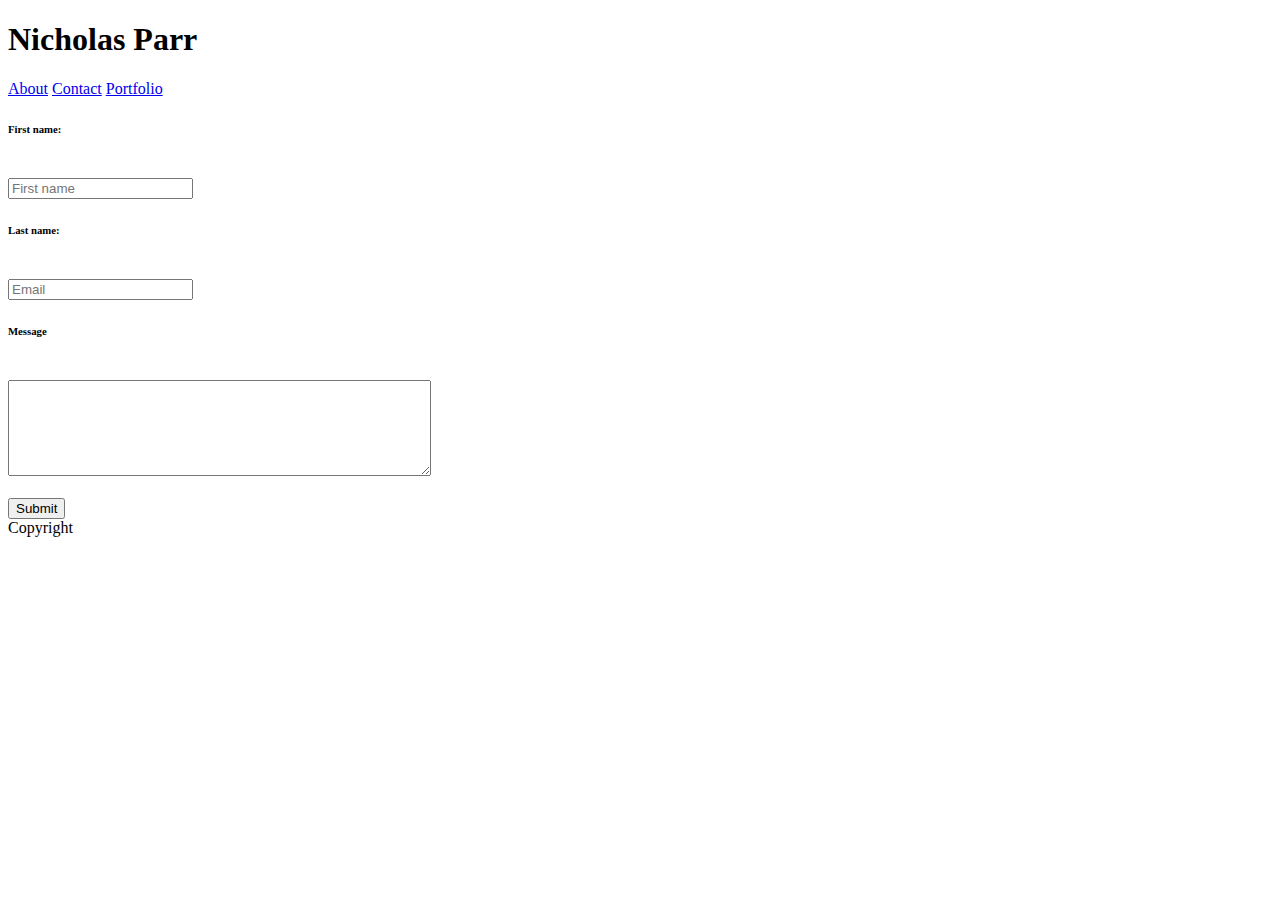
==== contact.html @ 2cb2c5e6 "did base html" ====
<!DOCTYPE html>
<html lang="en">

<head>
  <meta charset="UTF-8">
  <meta name="viewport" content="width=device-width, initial-scale=1.0">
  <meta http-equiv="X-UA-Compatible" content="ie=edge">
  <title>Contact</title>
</head>

<body>

  <header>

    <h1>Nicholas Parr</h1>

    <nav>

      <a href="index.html">About</a>

      <a href="contact.html">Contact</a>

      <a href="portfolio.html">Portfolio</a>

    </nav>

  </header>

  <form action="#">

    <h6>First name:</h6>

    <br>

    <input type="text" name="firstname" placeholder="First name">

    <br>

    <h6>Last name:</h6>

    <br>

    <input type="text" name="Email" placeholder="Email">

    <br>

    <h6>Message</h6>

    <br>

    <textarea rows="6" cols="50"></textarea>

    <br><br>

    <input type="submit" value="Submit">

  </form>

  <footer> Copyright</footer>

</body>

</html>
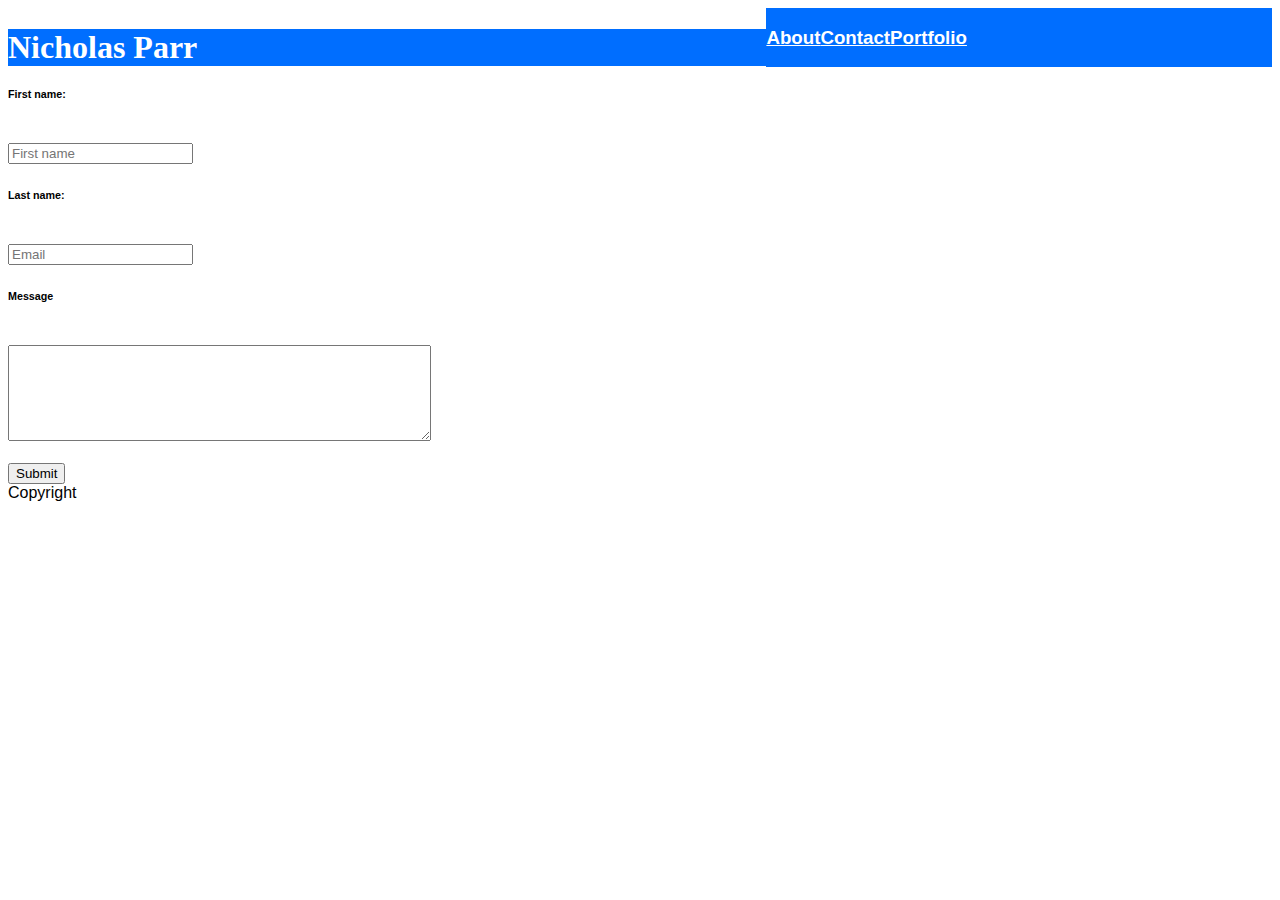
==== commit 42715f12: "started css" ====
--- a/contact.html
+++ b/contact.html
@@ -5,6 +5,7 @@
   <meta charset="UTF-8">
   <meta name="viewport" content="width=device-width, initial-scale=1.0">
   <meta http-equiv="X-UA-Compatible" content="ie=edge">
+  <link rel="stylesheet" href="assets/css/styles.css">
   <title>Contact</title>
 </head>
 
@@ -16,17 +17,16 @@
 
     <nav>
 
-      <a href="index.html">About</a>
+        <a href="index.html"><h3>About</h3></a>
 
-      <a href="contact.html">Contact</a>
+        <a href="contact.html"><h3>Contact</h3></a>
 
-      <a href="portfolio.html">Portfolio</a>
-
+        <a href="portfolio.html"><h3>Portfolio</h3></a>
     </nav>
 
   </header>
 
-  <form action="#">
+  <form action="#"  class = "clearfix">
 
     <h6>First name:</h6>
 
--- a/assets/css/styles.css
+++ b/assets/css/styles.css
@@ -0,0 +1,44 @@
+body
+{
+
+  font-family: 'Arial', 'Helvetica Neue', Helvetica, sans-serif;
+  
+
+}
+
+h1
+{
+
+background-color: #006eff;
+font-family: 'Georgia', Times, Times New Roman, serif;
+color: white;
+float: left;
+width: 60%;
+
+}
+
+a
+{
+
+color: white;
+float: left;
+
+}
+
+nav
+{
+
+  background-color: #006eff;
+  float: left;
+  width: 40%
+
+}
+
+.clearfix
+{
+
+  content: "";
+  display: block;
+  clear: both;
+
+}
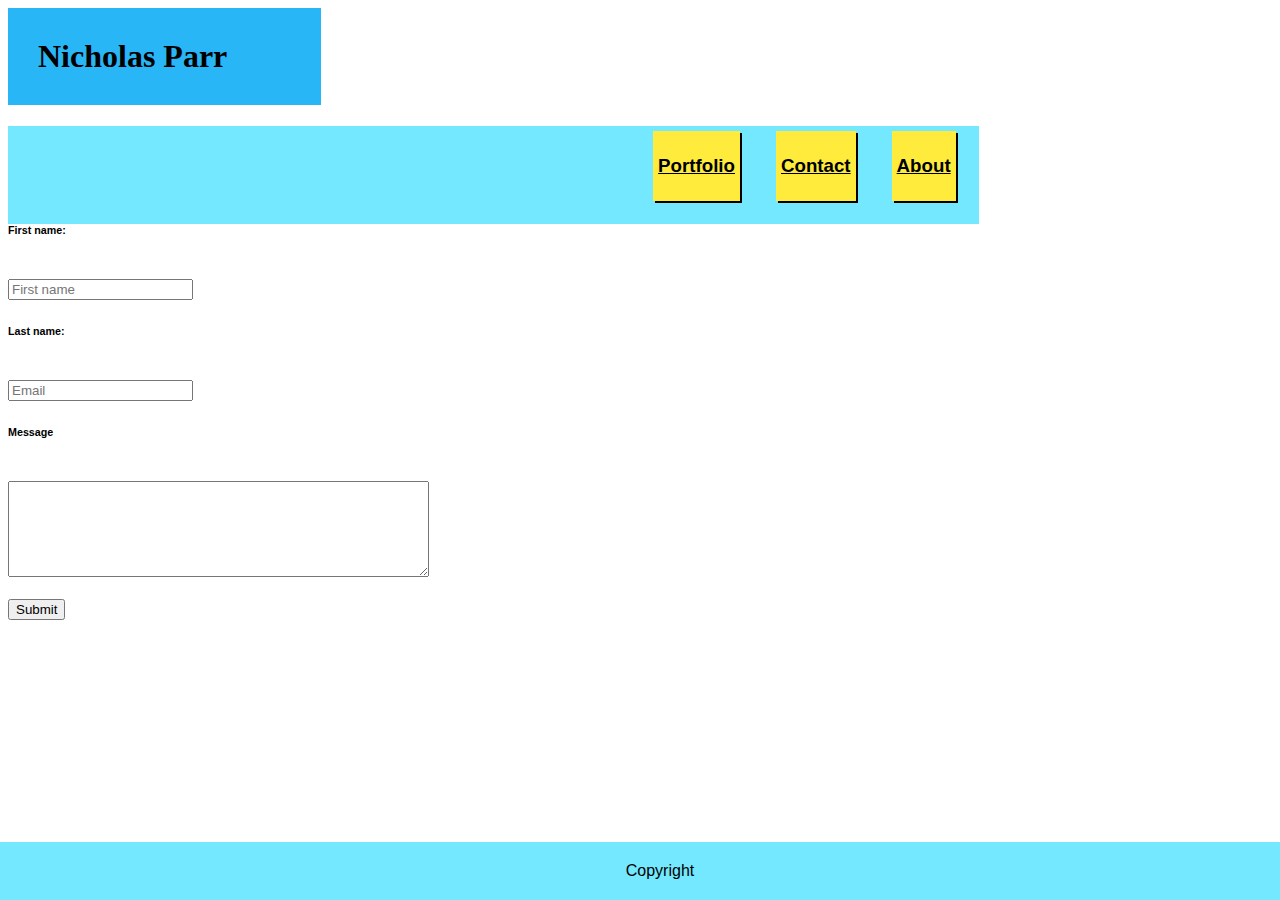
==== commit 5b43f42c: "worked on about page" ====
--- a/contact.html
+++ b/contact.html
@@ -17,11 +17,11 @@
 
     <nav>
 
-        <a href="index.html"><h3>About</h3></a>
+        <a class="top" href="index.html"><h3>About</h3></a>
 
-        <a href="contact.html"><h3>Contact</h3></a>
+        <a class="top" href="contact.html"><h3>Contact</h3></a>
 
-        <a href="portfolio.html"><h3>Portfolio</h3></a>
+        <a class="top" href="portfolio.html"><h3>Portfolio</h3></a>
     </nav>
 
   </header>
--- a/assets/css/styles.css
+++ b/assets/css/styles.css
@@ -6,31 +6,91 @@
 
 }
 
+/* header
+{
+
+  float: left;
+  background-color: #29b6f6;
+  padding: 20px;
+
+} */
+
 h1
 {
 
-background-color: #006eff;
 font-family: 'Georgia', Times, Times New Roman, serif;
-color: white;
+background-color: #29b6f6;
 float: left;
-width: 60%;
+margin-top: 0;
+padding: 30px;
+width: 20%;
 
 }
 
 a
 {
 
-color: white;
-float: left;
+color: black;
+
+}
+
+.top
+{
+
+background-color: #ffeb3b;
+float: right;
+margin : 18px;
+margin-top: 0;
+padding: 5px;
+box-shadow: 2px 2px;
 
 }
 
 nav
 {
+  
+  background-color: #73e8ff;
+  width:76%;
+  float: left;
+  padding: 5px;
 
-  background-color: #006eff;
-  float: left;
-  width: 40%
+}
+
+section
+{
+
+padding: 5%;
+
+}
+
+.profile
+{
+
+float: left;
+width: 20%;
+
+}
+
+p
+{
+
+float: left;
+max-width: 50%;
+text-align: center;
+
+}
+
+footer
+{
+
+  background-color: #73e8ff;
+  width: 100%;
+  text-align:center;
+  padding: 20px;
+  position: absolute;
+  right: 0;
+  bottom: 0;
+  left: 0;
 
 }
 
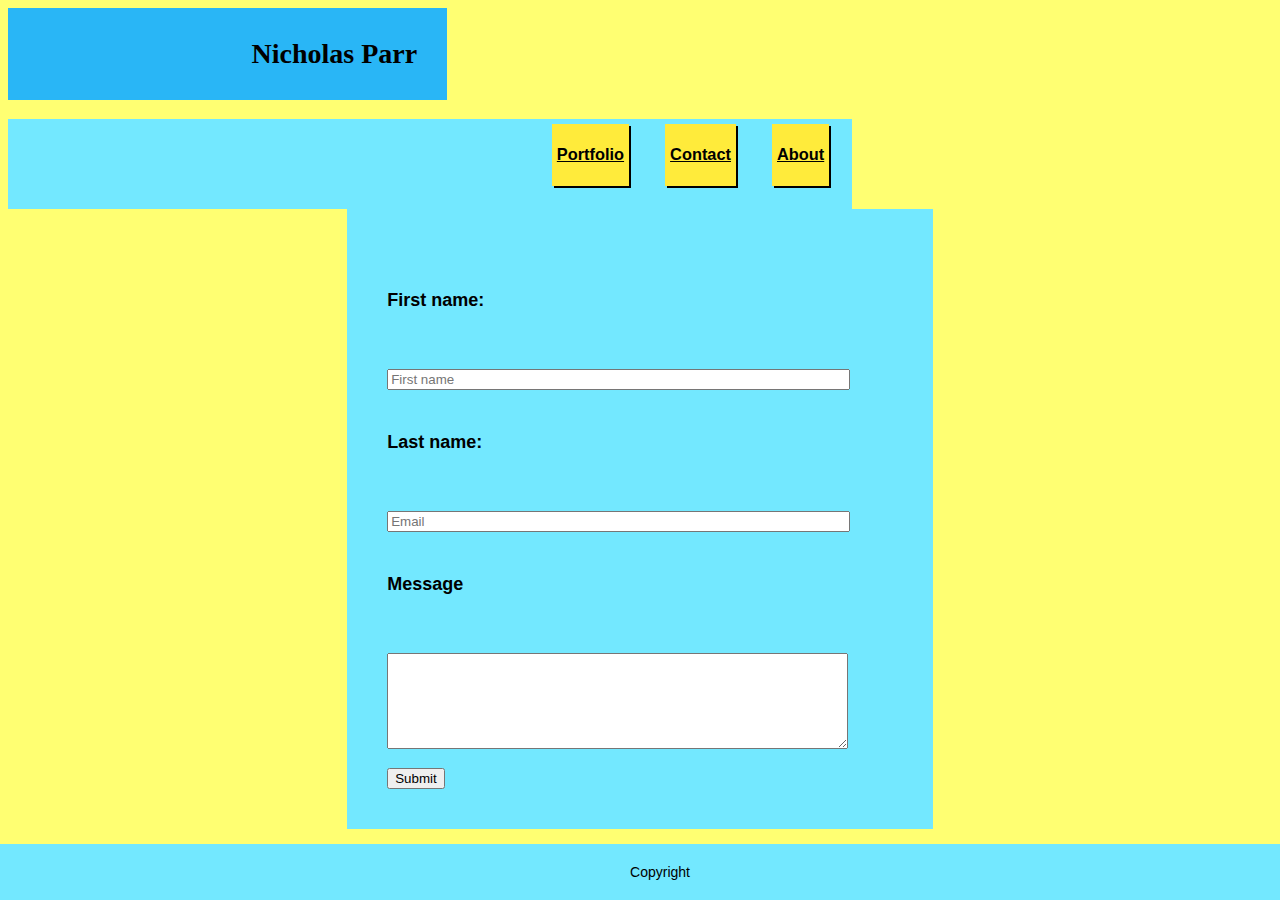
==== commit e8779373: "contact css" ====
--- a/contact.html
+++ b/contact.html
@@ -32,7 +32,7 @@
 
     <br>
 
-    <input type="text" name="firstname" placeholder="First name">
+    <input class = "smText" type="text" name="firstname" placeholder="First name">
 
     <br>
 
@@ -40,7 +40,7 @@
 
     <br>
 
-    <input type="text" name="Email" placeholder="Email">
+    <input class = "smText" type="text" name="Email" placeholder="Email">
 
     <br>
 
@@ -52,7 +52,7 @@
 
     <br><br>
 
-    <input type="submit" value="Submit">
+    <input class = "btn" type="submit" value="Submit">
 
   </form>
 
--- a/assets/css/styles.css
+++ b/assets/css/styles.css
@@ -2,18 +2,11 @@
 {
 
   font-family: 'Arial', 'Helvetica Neue', Helvetica, sans-serif;
-  
+  font-size: 14px;
+  background-color:#ffff72;
 
 }
 
-/* header
-{
-
-  float: left;
-  background-color: #29b6f6;
-  padding: 20px;
-
-} */
 
 h1
 {
@@ -23,7 +16,8 @@
 float: left;
 margin-top: 0;
 padding: 30px;
-width: 20%;
+width: 30%;
+text-align: right;
 
 }
 
@@ -50,7 +44,7 @@
 {
   
   background-color: #73e8ff;
-  width:76%;
+  width:66%;
   float: left;
   padding: 5px;
 
@@ -94,6 +88,38 @@
 
 }
 
+form
+{
+
+  
+  background-color: #73e8ff;
+  padding: 40px;
+  margin: 20px auto;
+  width: 40%;
+
+}
+
+h6
+{
+
+font-size: 18px;
+
+}
+
+input[type="text"] 
+{
+
+  width: 90%;
+
+}
+
+textarea 
+{
+
+  width: 90%;
+
+}
+
 .clearfix
 {
 
